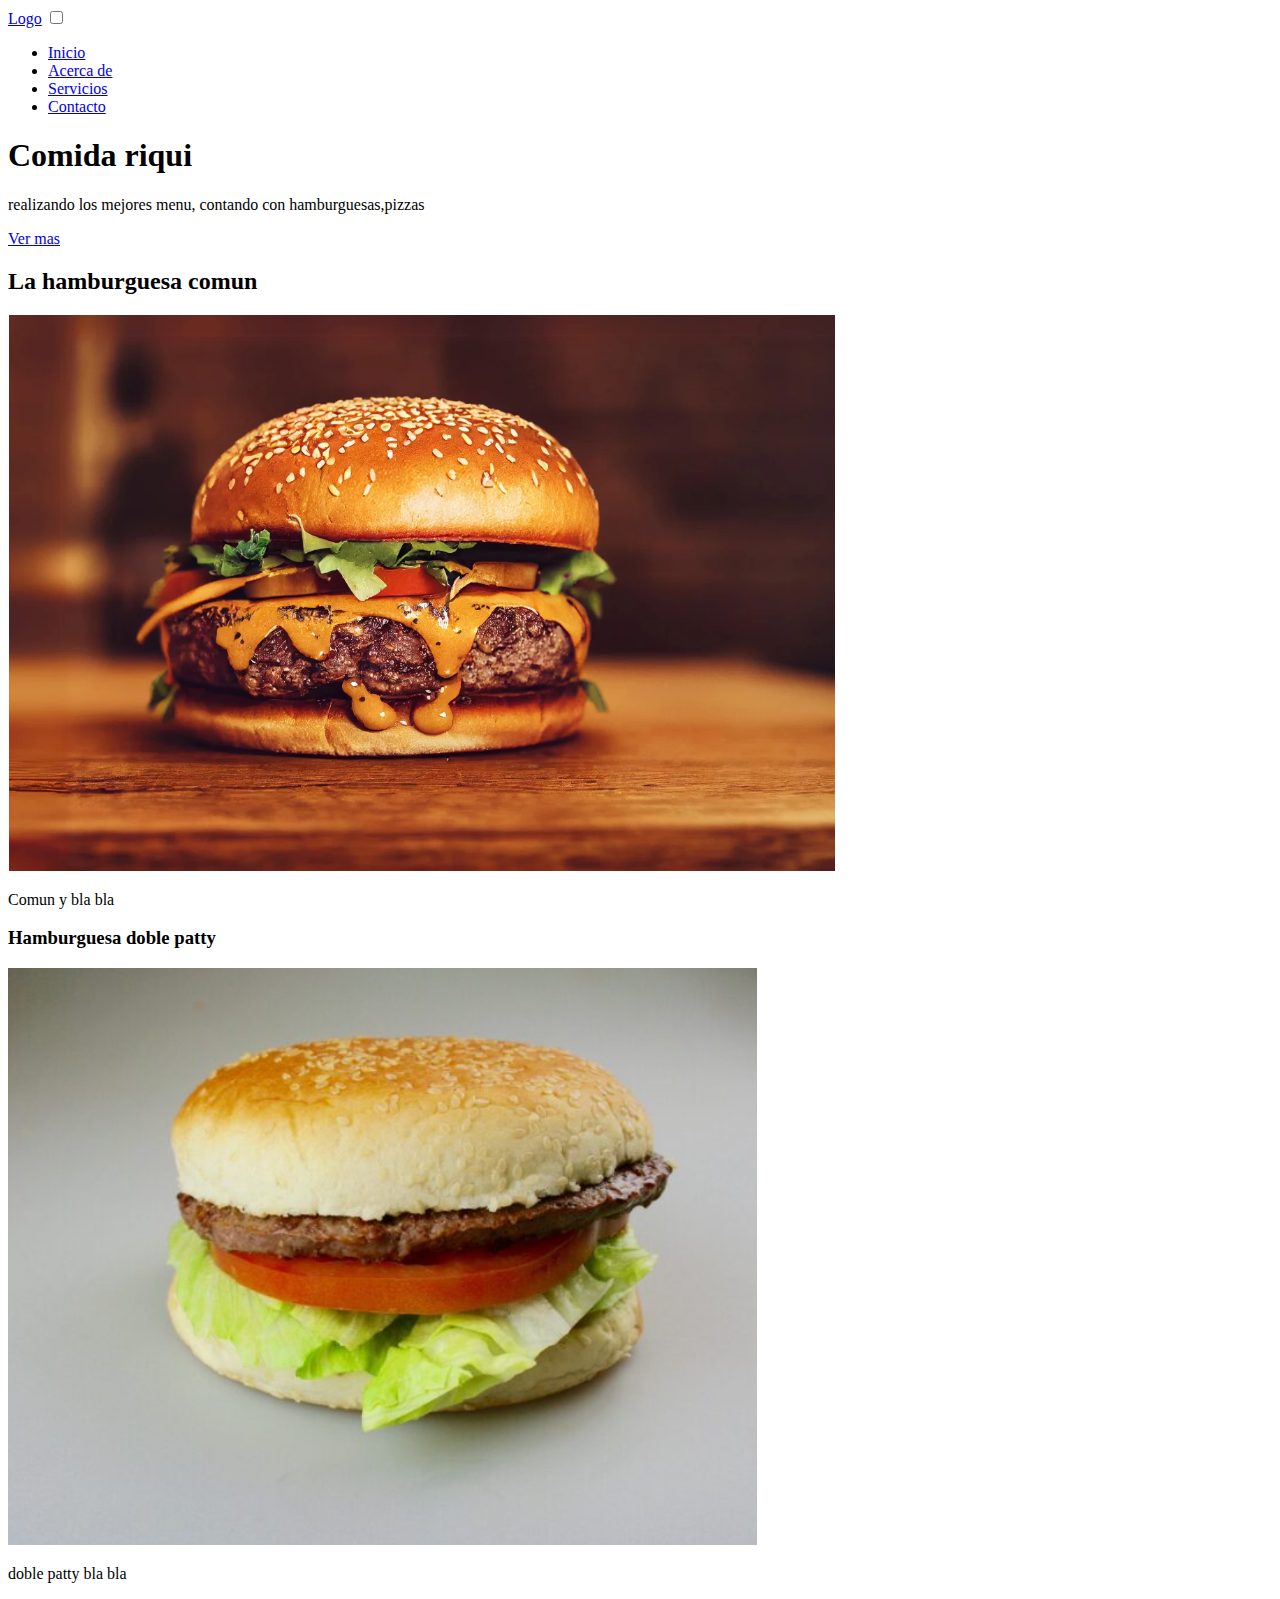
==== index.html @ e2398af1 "Primeras cosas agregadas para lograr una interfaz visible en la pagina web" ====
<!DOCTYPE html>
<html lang="en">
<head>
    <meta charset="UTF-8">
    <meta name="viewport" content="width=device-width, initial-scale=1.0">
    <title>Veremos que onda</title>
    <link rel="stylesheet" href="style.css">

</head>
<body>
    <header class = "header">
        <div class = "menu container">
            <a href="#" class = "logo">Logo</a>
            <input type="checkbox" id="menu"/>
            <label for="menu">
                <img src="pagina-web-conmpleta-con-menu-completo-y-toma-de-pedidos/imagenes/hamburguesa.png" class = "menu-icono" alt = "">
                
            </label>

            <nav class = "navbar">
                <ul>
                    <li><a href="#">Inicio</a></li>
                    <li><a href="#">Acerca de</a></li>
                    <li><a href="#">Servicios</a></li>
                    <li><a href="#">Contacto</a></li>
                </ul>
            </nav>

        </div>
        <div class = "header-content container">
            <h1>Comida riqui</h1>
            <p>realizando los mejores menu, contando con hamburguesas,pizzas</p>
            <a href="#" class = "btn">Ver mas</a>

        </div>
    </header>


    <section class = "hamburguesa">
        <div class = "Hamburguesa-content container">
            <h2>La hamburguesa comun </h2>
            <img class = "Hamburguesa-img" src="imagenes/hamburguesa.png" alt = "">
            <p>Comun y bla bla</p>
        </div>
        <div class="Hamburguesa-img">
            <h3>Hamburguesa doble patty</h3>
            <img src="imagenes/hamburguesa_comun.png" alt="">

            <p>doble patty bla bla</p>



        </div>



    </section>
    
</body>
</html>
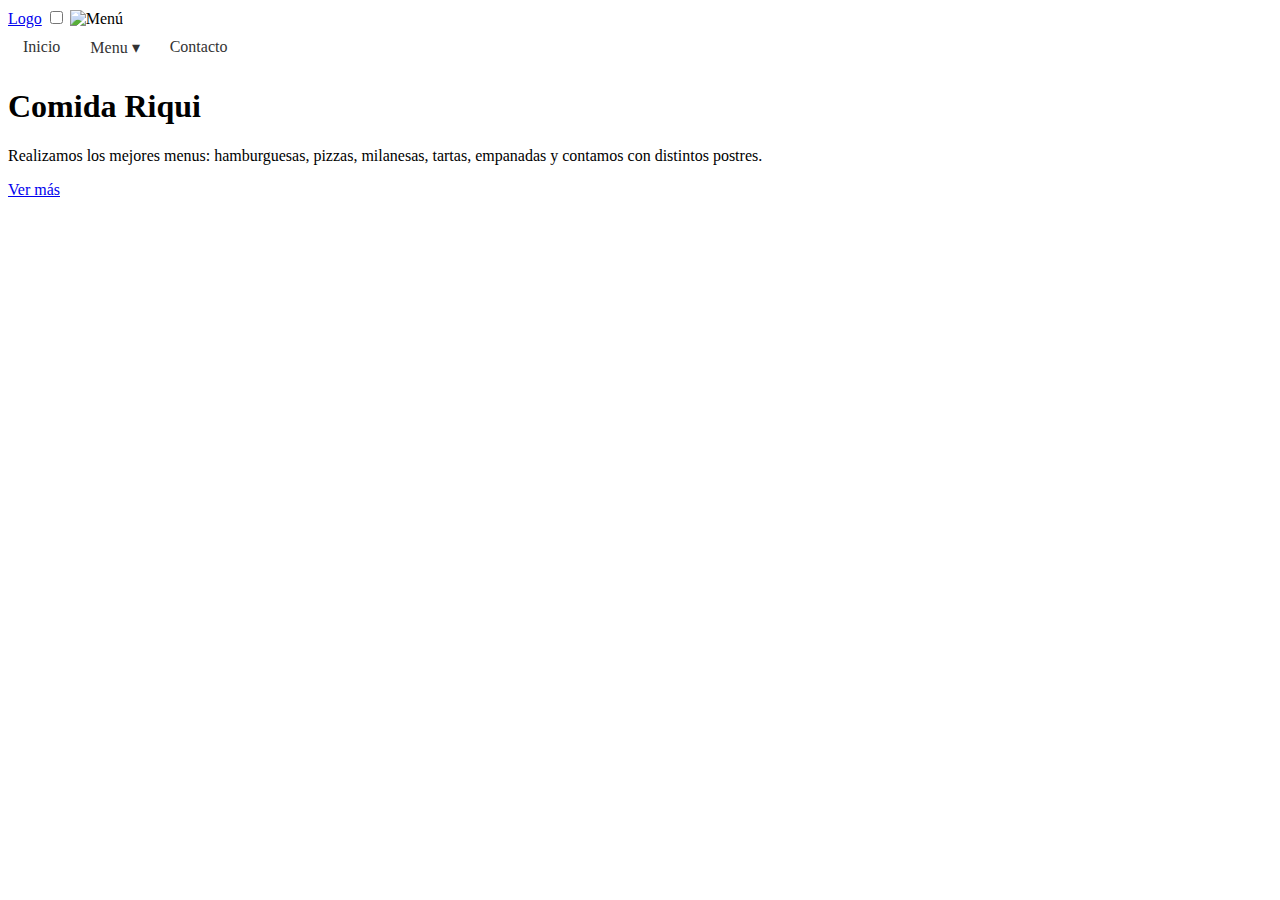
==== commit 473d633b: "Se realizo distintas paginas, dependiendo de la eleccion que se seleccione en el menu" ====
--- a/index.html
+++ b/index.html
@@ -3,58 +3,47 @@
 <head>
     <meta charset="UTF-8">
     <meta name="viewport" content="width=device-width, initial-scale=1.0">
-    <title>Veremos que onda</title>
+    <title>Todo por comida</title>
     <link rel="stylesheet" href="style.css">
-
 </head>
 <body>
-    <header class = "header">
-        <div class = "menu container">
-            <a href="#" class = "logo">Logo</a>
-            <input type="checkbox" id="menu"/>
+    <!-- Encabezado y Navegacion -->
+    <header class="header">
+        <div class="menu container">
+            <a href="#" class="logo">Logo</a>
+            <input type="checkbox" id="menu" />
             <label for="menu">
-                <img src="pagina-web-conmpleta-con-menu-completo-y-toma-de-pedidos/imagenes/hamburguesa.png" class = "menu-icono" alt = "">
-                
+                <img src="imagenes/menu.png" class="menu-icono" alt="Menú">
             </label>
 
-            <nav class = "navbar">
+            <!-- Menu principal -->
+            <nav class="navbar">
                 <ul>
-                    <li><a href="#">Inicio</a></li>
-                    <li><a href="#">Acerca de</a></li>
-                    <li><a href="#">Servicios</a></li>
+                    <li><a href="index.html">Inicio</a></li>
+                    <li class="submenu">
+                        <a href="#">Menu &#9662;</a>
+                        <!-- Submenu -->
+                        <ul class="dropdown">
+                            <li><a href="hamburguesas.html">Hamburguesas</a></li>
+                            <li><a href="pizzas.html">Pizzas</a></li>
+                            <li><a href="milanesas.html">Milanesas</a></li>
+                            <li><a href="tartas.html">Tartas</a></li>
+                            <li><a href="empanadas.html">Empanadas</a></li>
+                            <li><a href="postres.html">Postres</a></li>
+
+                        </ul>
+                    </li>
                     <li><a href="#">Contacto</a></li>
                 </ul>
             </nav>
+        </div>
 
-        </div>
-        <div class = "header-content container">
-            <h1>Comida riqui</h1>
-            <p>realizando los mejores menu, contando con hamburguesas,pizzas</p>
-            <a href="#" class = "btn">Ver mas</a>
-
+        <!-- Contenido principal -->
+        <div class="header-content container">
+            <h1>Comida Riqui</h1>
+            <p>Realizamos los mejores menus: hamburguesas, pizzas, milanesas, tartas, empanadas y contamos con distintos postres.</p>
+            <a href="#" class="btn">Ver más</a>
         </div>
     </header>
-
-
-    <section class = "hamburguesa">
-        <div class = "Hamburguesa-content container">
-            <h2>La hamburguesa comun </h2>
-            <img class = "Hamburguesa-img" src="imagenes/hamburguesa.png" alt = "">
-            <p>Comun y bla bla</p>
-        </div>
-        <div class="Hamburguesa-img">
-            <h3>Hamburguesa doble patty</h3>
-            <img src="imagenes/hamburguesa_comun.png" alt="">
-
-            <p>doble patty bla bla</p>
-
-
-
-        </div>
-
-
-
-    </section>
-    
 </body>
-</html>+</html>
--- a/style.css
+++ b/style.css
@@ -0,0 +1,45 @@
+/* Estilos para el submenu */
+.navbar ul {
+    list-style: none;
+    padding: 0;
+    margin: 0;
+    display: flex;
+}
+
+.navbar li {
+    position: relative;
+}
+
+.navbar a {
+    text-decoration: none;
+    padding: 10px 15px;
+    display: block;
+    color: #333;
+}
+
+.navbar .submenu .dropdown {
+    display: none;
+    position: absolute;
+    top: 100%;
+    left: 0;
+    background-color: #f4f4f4;
+    box-shadow: 0 8px 16px rgba(0, 0, 0, 0.2);
+}
+
+.navbar .submenu:hover .dropdown {
+    display: block;
+}
+
+.dropdown li {
+    width: 200px;
+}
+
+.dropdown a {
+    padding: 10px;
+    color: #333;
+}
+
+.dropdown a:hover {
+    background-color: #ddd;
+}
+/*fin del submenu */
